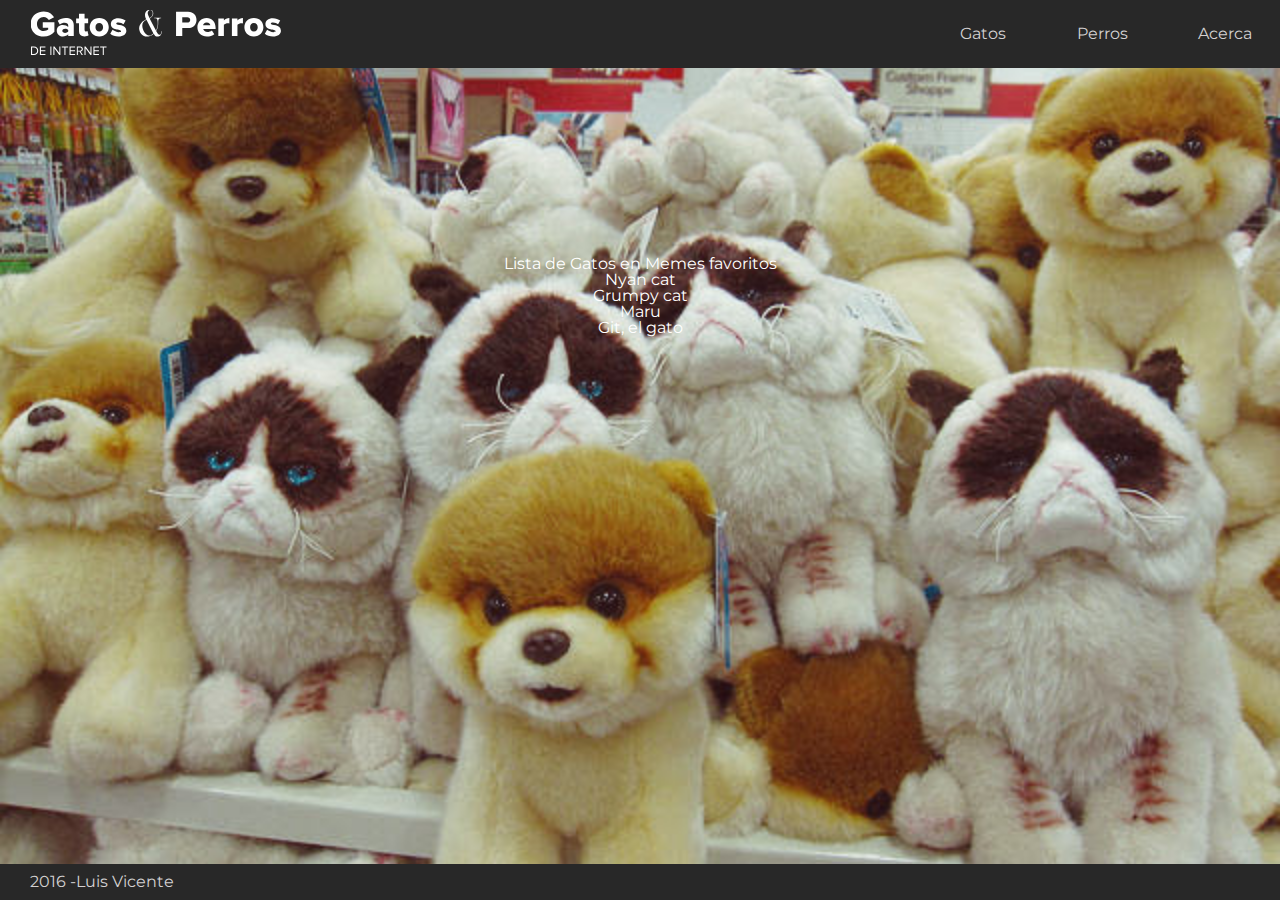
==== gatos.html @ ae325701 "agregadas 2 paginas adicionales al index y terminado el diseño home" ====
<!DOCTYPE html>
<html>
	<head>
		<title>Gatos y perros del Internet</title>
		<link rel="stylesheet" type="text/css" href="style.css">
		<link href="https://fonts.googleapis.com/css?family=Montserrat:400,700" rel="stylesheet" type="text/css">
		<meta charset="UTF-8" />
	</head>

	<body>

		<header>
			<div class="contenedor">
				<nav class="filas distribuirEnMedio centrarVertical">
					<div class="col-4">
						<a href="index.html"> <img src="assets/logo.svg" /> </a> 
					</div>
					
					<div class="col-3">
						<ul class="filas distribuirEnMedio">

							<li class="col">
								<a href="gatos.html" class="link_a"> Gatos </a>
							</li>

							<li class="col">
								<a href="perros.html" class="link_a"> Perros</a>
							</li>

							<li class="col">
								<a href="#" class="link_a"> Acerca </a>
							</li>

						</ul>
					</div>
				</nav>
			</div>
		</header>

		<section class="home">
			<div class="contenedor">
				<h2>Lista de Gatos en Memes favoritos
				</h2>

				<ol>
					<li>Nyan cat</li>
					<li>Grumpy cat</li>
					<li>Maru</li>
					<li>Git, el gato</li>
				</ol>

			</div>
		</section>

		<footer>
			<div class="contenedor">
				<div class="filas col-12" >
					2016 - <a href="https://github.com/luisvix" class="link_a" target="blank">Luis Vicente</a> 
				</div>
			</div>
		</footer>

	</body>

</html>
---- style.css ----
@import url("css/reset.css");
@import url("css/reticula.css");
@import url("css/headerFooter.css");
@import url("css/secciones.css");
@import url("css/editorial.css");
@import url("css/formas.css");


html,body{
	color:#282828; /*rgb(40,40,40)*/
	height: 100%;
	font-family: 'Montserrat', sans-serif;
}
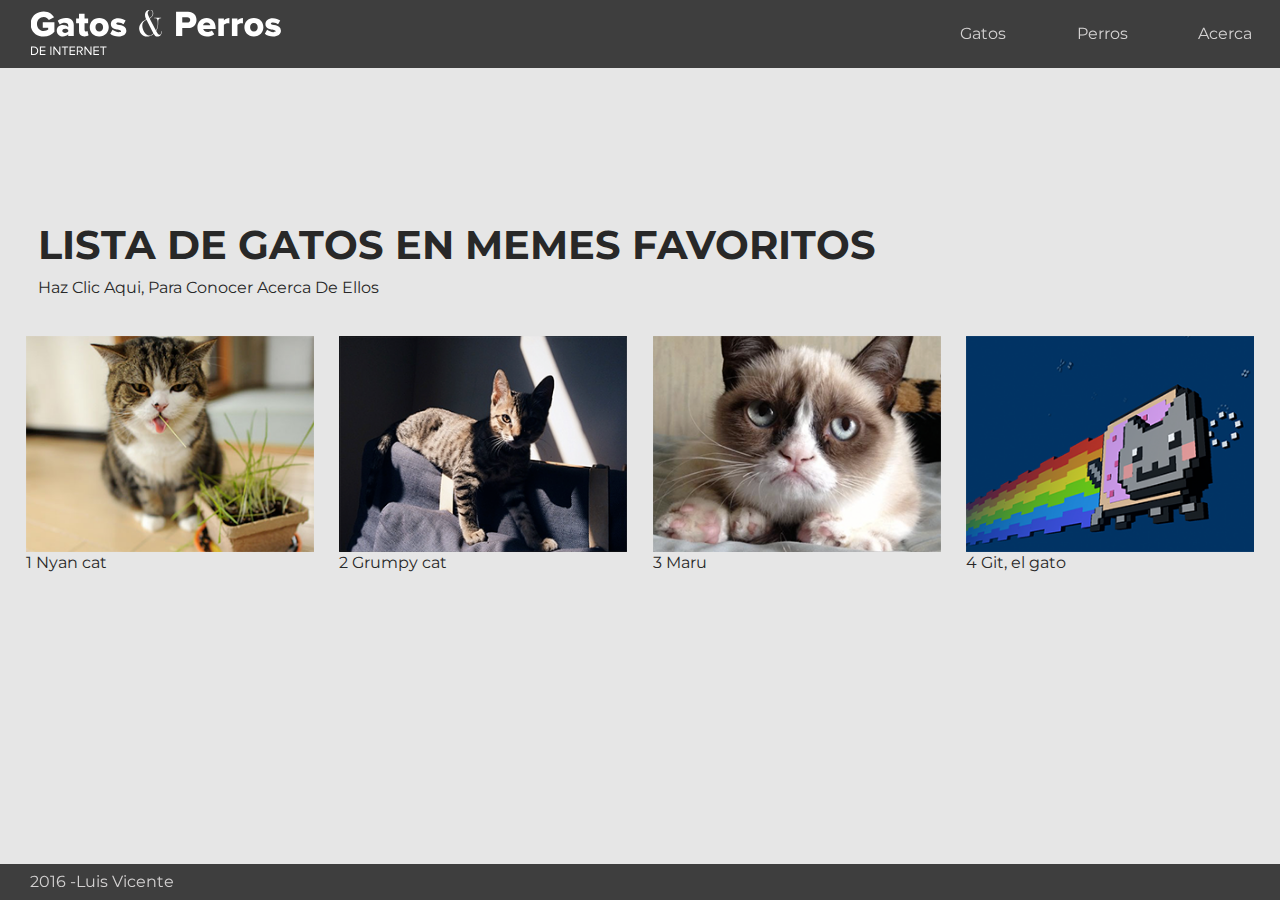
==== commit 5ccf055c: "terminado sitio de gatos y mejoras generales" ====
--- a/gatos.html
+++ b/gatos.html
@@ -11,13 +11,13 @@
 
 		<header>
 			<div class="contenedor">
-				<nav class="filas distribuirEnMedio centrarVertical">
+				<nav class="fila distribuirEnMedio centrarVertical">
 					<div class="col-4">
 						<a href="index.html"> <img src="assets/logo.svg" /> </a> 
 					</div>
 					
 					<div class="col-3">
-						<ul class="filas distribuirEnMedio">
+						<ul class="fila distribuirEnMedio">
 
 							<li class="col">
 								<a href="gatos.html" class="link_a"> Gatos </a>
@@ -37,24 +37,48 @@
 			</div>
 		</header>
 
-		<section class="home">
-			<div class="contenedor">
-				<h2>Lista de Gatos en Memes favoritos
-				</h2>
+		<section class="altura-12 principalPaginasAdicionales">
+			<div class="contenedor altura-12">
+						<div class="col-10 altura-offset-3">
+							<h2>Lista de Gatos en Memes favoritos</h2>
+							<p>Haz clic aqui, para conocer acerca de ellos</p>
+						</div>
 
-				<ol>
-					<li>Nyan cat</li>
-					<li>Grumpy cat</li>
-					<li>Maru</li>
-					<li>Git, el gato</li>
-				</ol>
+					<div class="fila">
+						<div class="col-3">
+							<img src="assets/maru.png">
+						</div>
+						<div class="col-3">
+							<img src="assets/git.png">
+						</div>
+						<div class="col-3">
+							<img src="assets/grumpy.png">
+						</div>
+						<div class="col-3">
+							<img src="assets/nyan.png">
+						</div>
+					</div> 
 
+					<ol class="fila">
+							<li class="col-3">
+								Nyan cat
+							</li>
+							<li class="col-3">
+								Grumpy cat
+							</li>
+							<li class="col-3">
+								Maru
+							</li>
+							<li class="col-3">
+								Git, el gato
+							</li>
+					</ol> 
 			</div>
 		</section>
 
 		<footer>
 			<div class="contenedor">
-				<div class="filas col-12" >
+				<div class="fila col-12" >
 					2016 - <a href="https://github.com/luisvix" class="link_a" target="blank">Luis Vicente</a> 
 				</div>
 			</div>
--- a/style.css
+++ b/style.css
@@ -2,8 +2,9 @@
 @import url("css/reticula.css");
 @import url("css/headerFooter.css");
 @import url("css/secciones.css");
+@import url("css/formas.css");
 @import url("css/editorial.css");
-@import url("css/formas.css");
+
 
 
 html,body{
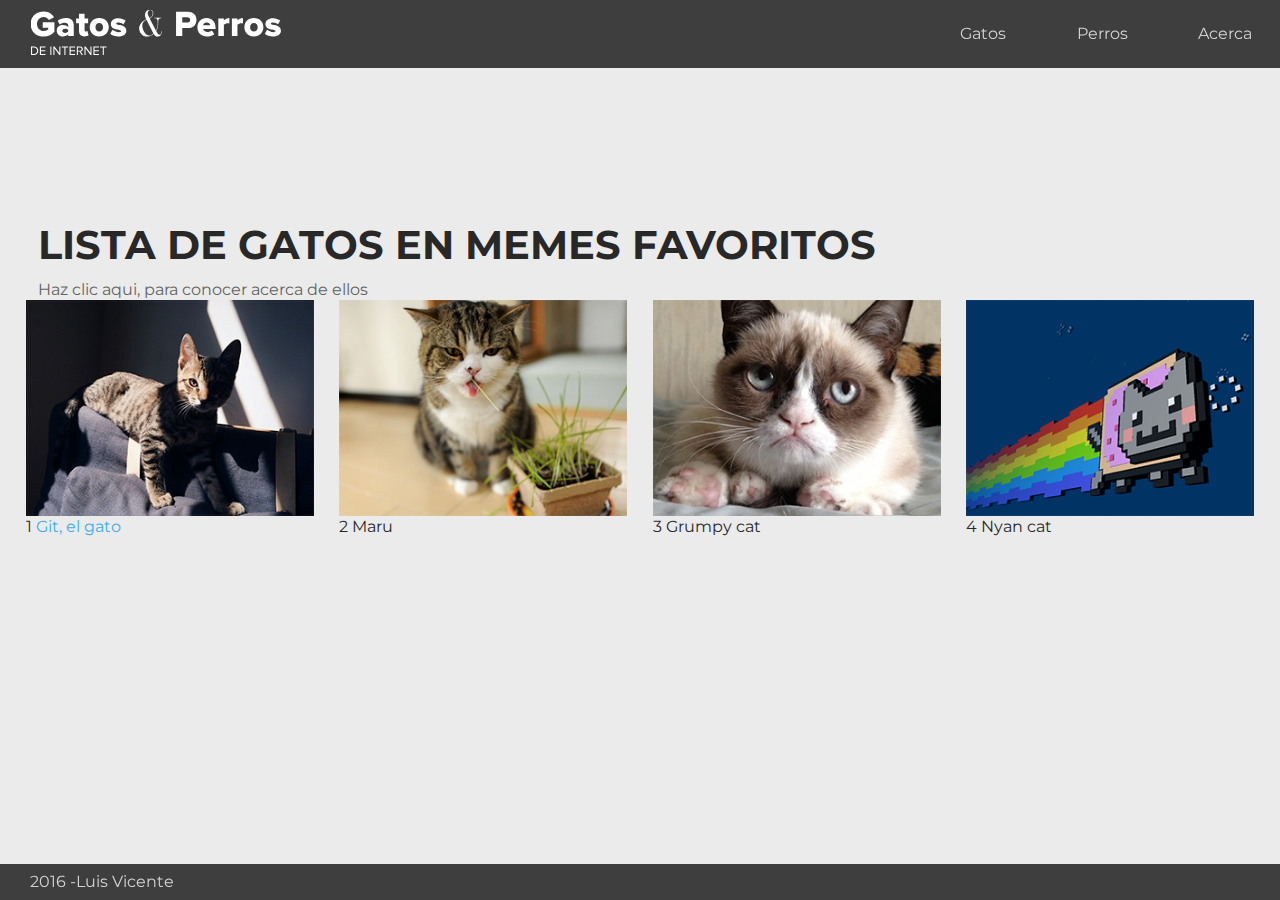
==== commit 915e3969: "agregadas animaciones, creado el sitio para mostrar informacion de los memes" ====
--- a/gatos.html
+++ b/gatos.html
@@ -7,7 +7,7 @@
 		<meta charset="UTF-8" />
 	</head>
 
-	<body>
+	<body class="cuerpoPaginaSecundaria">
 
 		<header>
 			<div class="contenedor">
@@ -37,7 +37,7 @@
 			</div>
 		</header>
 
-		<section class="altura-12 principalPaginasAdicionales">
+		<section class="altura-12">
 			<div class="contenedor altura-12">
 						<div class="col-10 altura-offset-3">
 							<h2>Lista de Gatos en Memes favoritos</h2>
@@ -46,10 +46,10 @@
 
 					<div class="fila">
 						<div class="col-3">
-							<img src="assets/maru.png">
+							<img src="assets/git.png">
 						</div>
 						<div class="col-3">
-							<img src="assets/git.png">
+							<img src="assets/maru.png">
 						</div>
 						<div class="col-3">
 							<img src="assets/grumpy.png">
@@ -61,16 +61,16 @@
 
 					<ol class="fila">
 							<li class="col-3">
-								Nyan cat
+								 <a href="git.html">Git, el gato</a>
+							</li>
+							<li class="col-3">
+								Maru
 							</li>
 							<li class="col-3">
 								Grumpy cat
 							</li>
 							<li class="col-3">
-								Maru
-							</li>
-							<li class="col-3">
-								Git, el gato
+								Nyan cat
 							</li>
 					</ol> 
 			</div>
--- a/style.css
+++ b/style.css
@@ -13,3 +13,16 @@
 	font-family: 'Montserrat', sans-serif;
 }
 
+.cuerpoPaginaSecundaria{
+	background-color: rgb(235,235,235);
+}
+
+.cuerpoPaginaPrincipal{
+	background: #ffffff url('assets/bg.jpg') no-repeat center center fixed;
+	background-size: cover;
+	-webkit-background-size: cover;
+	-moz-background-size: cover;
+	text-align: center;
+	color: #ffffff;
+	box-sizing: border-box;
+}
